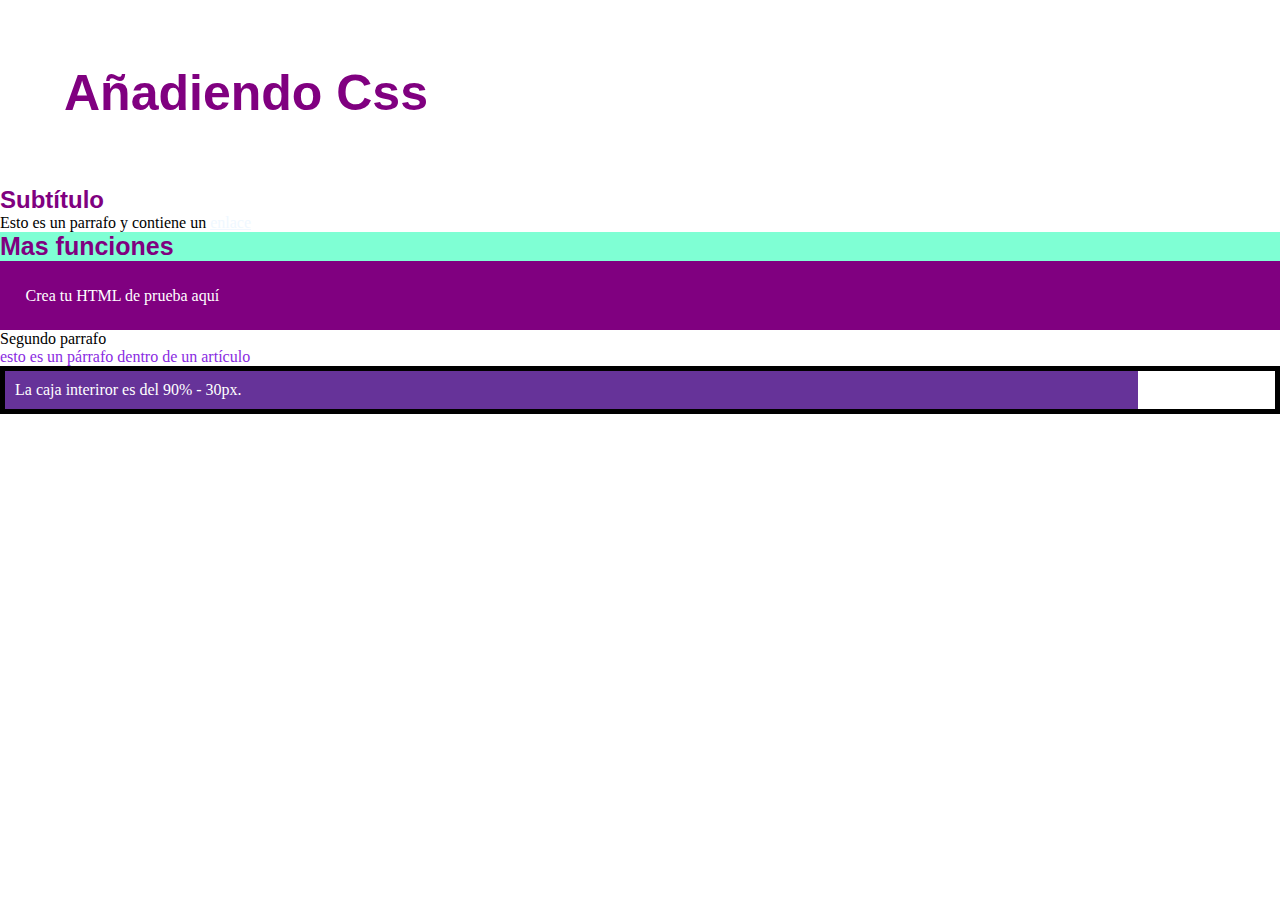
==== parte2/index.html @ 0d3249c8 "Las funciones" ====
<!DOCTYPE html>
<html lang="en">
  <head>
    <meta charset="utf-8" />
    <title>Mis experimentos CSS</title>
    <link rel="stylesheet" href="styles.css" />
  </head>
  <body>
    <div>
      <h1>Añadiendo Css</h1>
      <h2>Subtítulo</h2>

      <p class="alternativo">
        Esto es un parrafo y contiene un <a href="#">enlace</a>
      </p>
    </div>

    <h3 class="intro">Mas funciones</h3>

    <p id="parrafo">Crea tu HTML de prueba aquí</p>
    <p class="alternativo">Segundo parrafo</p>

    <article>
      <p class="especial">esto es un párrafo dentro de un artículo</p>
    </article>

    <main>
      <div class="outer">
        <div class="box">La caja interiror es del 90% - 30px.</div>
      </div>
    </main>
  </body>
</html>
---- parte2/styles.css ----
* {
    color: aliceblue;
    margin: 0;
}

h1 {
    border-color: aquamarine;
    font-size: 50px;
    padding: 5%;
}

a:link {
    color: rgb:cornsilk ;
}

a:visited {
    color: rgb(rgb(132, 132, 173));
}

a:hover {
    color: aquamarine;
    text-decoration: none;
}

.intro {
    color:blue;
    font-size: 25px;
    background-color: aquamarine;
}

.alternativo {
    color: black;
}

#parrafo {
    color: white;
    background-color: purple;
    padding: 2%;

}

h1, h2, .intro {
    font-family: Verdana, Geneva, Tahoma, sans-serif;
    color: purple;
}

.especial {
    color: blueviolet;
}

.outer {
    border: 5px solid black;
}

.box {
    padding: 10px;
    width: calc(90% - 30px);
    background-color: rebeccapurple;
    color: white;
}
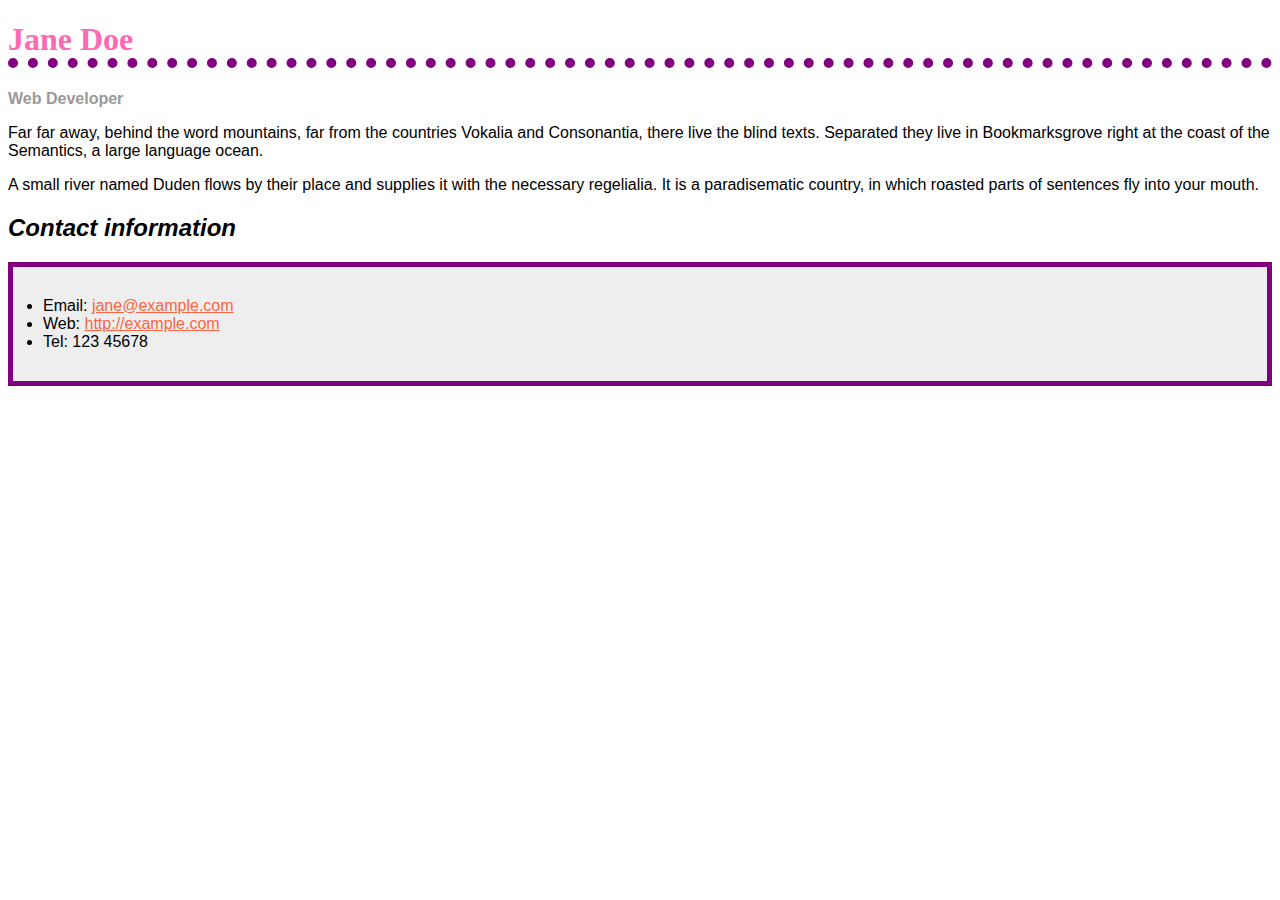
==== commit 034462a7: "Cambio de estilo a una biografía" ====
--- a/parte2/index.html
+++ b/parte2/index.html
@@ -6,28 +6,26 @@
     <link rel="stylesheet" href="styles.css" />
   </head>
   <body>
-    <div>
-      <h1>Añadiendo Css</h1>
-      <h2>Subtítulo</h2>
+    <h1>Jane Doe</h1>
+    <div class="job-title">Web Developer</div>
+    <p>
+      Far far away, behind the word mountains, far from the countries Vokalia
+      and Consonantia, there live the blind texts. Separated they live in
+      Bookmarksgrove right at the coast of the Semantics, a large language
+      ocean.
+    </p>
 
-      <p class="alternativo">
-        Esto es un parrafo y contiene un <a href="#">enlace</a>
-      </p>
-    </div>
+    <p>
+      A small river named Duden flows by their place and supplies it with the
+      necessary regelialia. It is a paradisematic country, in which roasted
+      parts of sentences fly into your mouth.
+    </p>
 
-    <h3 class="intro">Mas funciones</h3>
-
-    <p id="parrafo">Crea tu HTML de prueba aquí</p>
-    <p class="alternativo">Segundo parrafo</p>
-
-    <article>
-      <p class="especial">esto es un párrafo dentro de un artículo</p>
-    </article>
-
-    <main>
-      <div class="outer">
-        <div class="box">La caja interiror es del 90% - 30px.</div>
-      </div>
-    </main>
+    <h2><em>Contact information</em></h2>
+    <ul>
+      <li>Email: <a href="mailto:jane@example.com">jane@example.com</a></li>
+      <li>Web: <a href="http://example.com">http://example.com</a></li>
+      <li>Tel: 123 45678</li>
+    </ul>
   </body>
 </html>
--- a/parte2/styles.css
+++ b/parte2/styles.css
@@ -1,60 +1,35 @@
-* {
-    color: aliceblue;
-    margin: 0;
+body {
+    font-family: Arial, Helvetica, sans-serif;
 }
 
 h1 {
-    border-color: aquamarine;
-    font-size: 50px;
-    padding: 5%;
+    color: hotpink;
+    font-size: 2em;
+    font-family: Georgia, 'Times New Roman', Times, serif;
+    border-bottom: 10px dotted purple;
 }
 
-a:link {
-    color: rgb:cornsilk ;
+h2 {
+    font-size: 1.5em;
 }
 
-a:visited {
-    color: rgb(rgb(132, 132, 173));
+.job-title {
+    color: #999999;
+    font-weight: bold;
+}
+
+a:link, a:visited {
+    color: #fb6542;
 }
 
 a:hover {
-    color: aquamarine;
     text-decoration: none;
+    color: green;
 }
 
-.intro {
-    color:blue;
-    font-size: 25px;
-    background-color: aquamarine;
+ul {
+    padding: 30px;
+    background-color: #eeeeee;
+    border: 5px solid purple;
 }
 
-.alternativo {
-    color: black;
-}
-
-#parrafo {
-    color: white;
-    background-color: purple;
-    padding: 2%;
-
-}
-
-h1, h2, .intro {
-    font-family: Verdana, Geneva, Tahoma, sans-serif;
-    color: purple;
-}
-
-.especial {
-    color: blueviolet;
-}
-
-.outer {
-    border: 5px solid black;
-}
-
-.box {
-    padding: 10px;
-    width: calc(90% - 30px);
-    background-color: rebeccapurple;
-    color: white;
-}
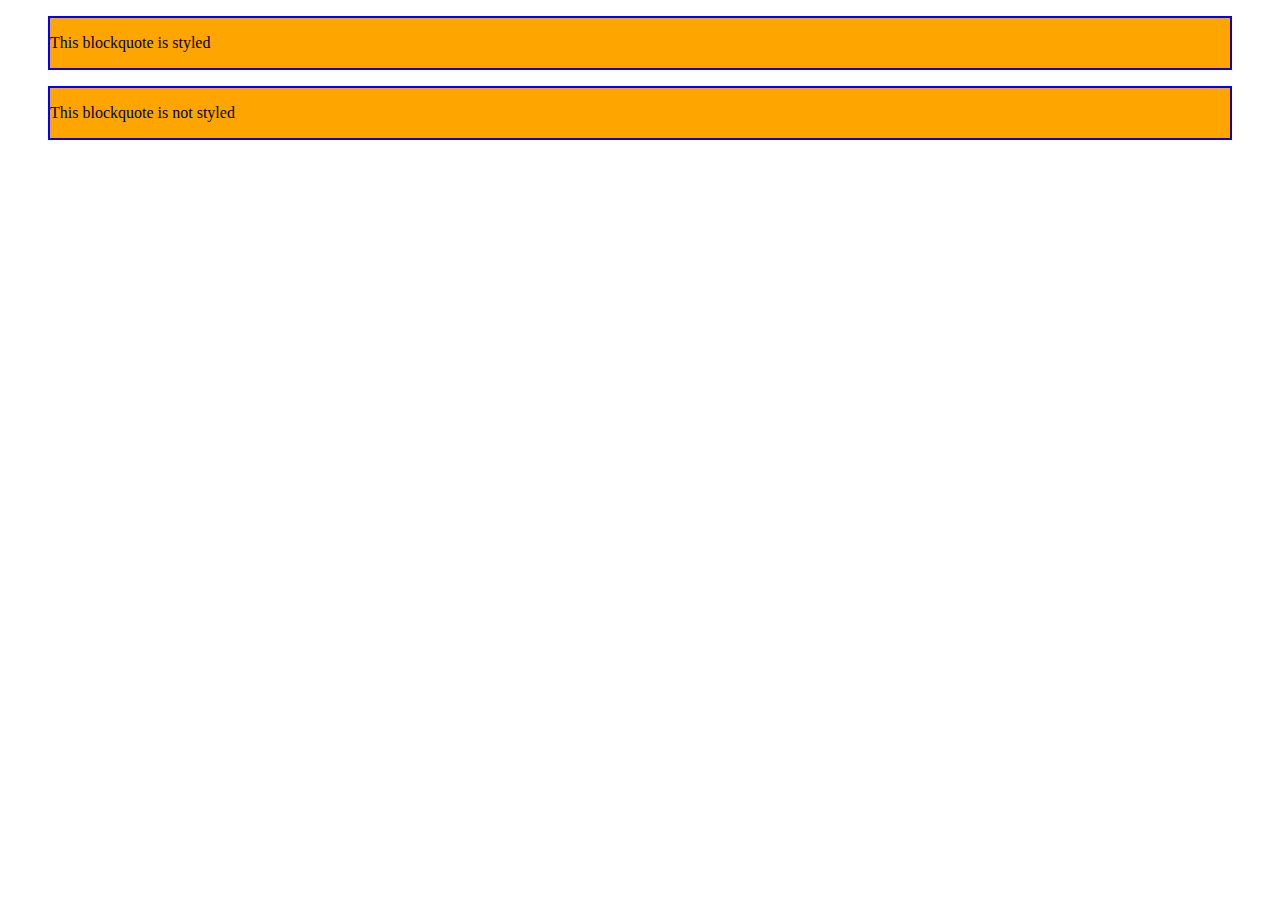
==== commit d92dd039: "Restablecer todos los valores de propiedad" ====
--- a/parte2/index.html
+++ b/parte2/index.html
@@ -6,26 +6,12 @@
     <link rel="stylesheet" href="styles.css" />
   </head>
   <body>
-    <h1>Jane Doe</h1>
-    <div class="job-title">Web Developer</div>
-    <p>
-      Far far away, behind the word mountains, far from the countries Vokalia
-      and Consonantia, there live the blind texts. Separated they live in
-      Bookmarksgrove right at the coast of the Semantics, a large language
-      ocean.
-    </p>
+    <blockquote>
+      <p>This blockquote is styled</p>
+    </blockquote>
 
-    <p>
-      A small river named Duden flows by their place and supplies it with the
-      necessary regelialia. It is a paradisematic country, in which roasted
-      parts of sentences fly into your mouth.
-    </p>
-
-    <h2><em>Contact information</em></h2>
-    <ul>
-      <li>Email: <a href="mailto:jane@example.com">jane@example.com</a></li>
-      <li>Web: <a href="http://example.com">http://example.com</a></li>
-      <li>Tel: 123 45678</li>
-    </ul>
+    <blockquote class="fix-this">
+      <p>This blockquote is not styled</p>
+    </blockquote>
   </body>
 </html>
--- a/parte2/styles.css
+++ b/parte2/styles.css
@@ -1,35 +1,8 @@
-body {
-    font-family: Arial, Helvetica, sans-serif;
+blockquote {
+    background-color: orange;
+    border: 2px solid blue;
+    
 }
 
-h1 {
-    color: hotpink;
-    font-size: 2em;
-    font-family: Georgia, 'Times New Roman', Times, serif;
-    border-bottom: 10px dotted purple;
-}
+        
 
-h2 {
-    font-size: 1.5em;
-}
-
-.job-title {
-    color: #999999;
-    font-weight: bold;
-}
-
-a:link, a:visited {
-    color: #fb6542;
-}
-
-a:hover {
-    text-decoration: none;
-    color: green;
-}
-
-ul {
-    padding: 30px;
-    background-color: #eeeeee;
-    border: 5px solid purple;
-}
-
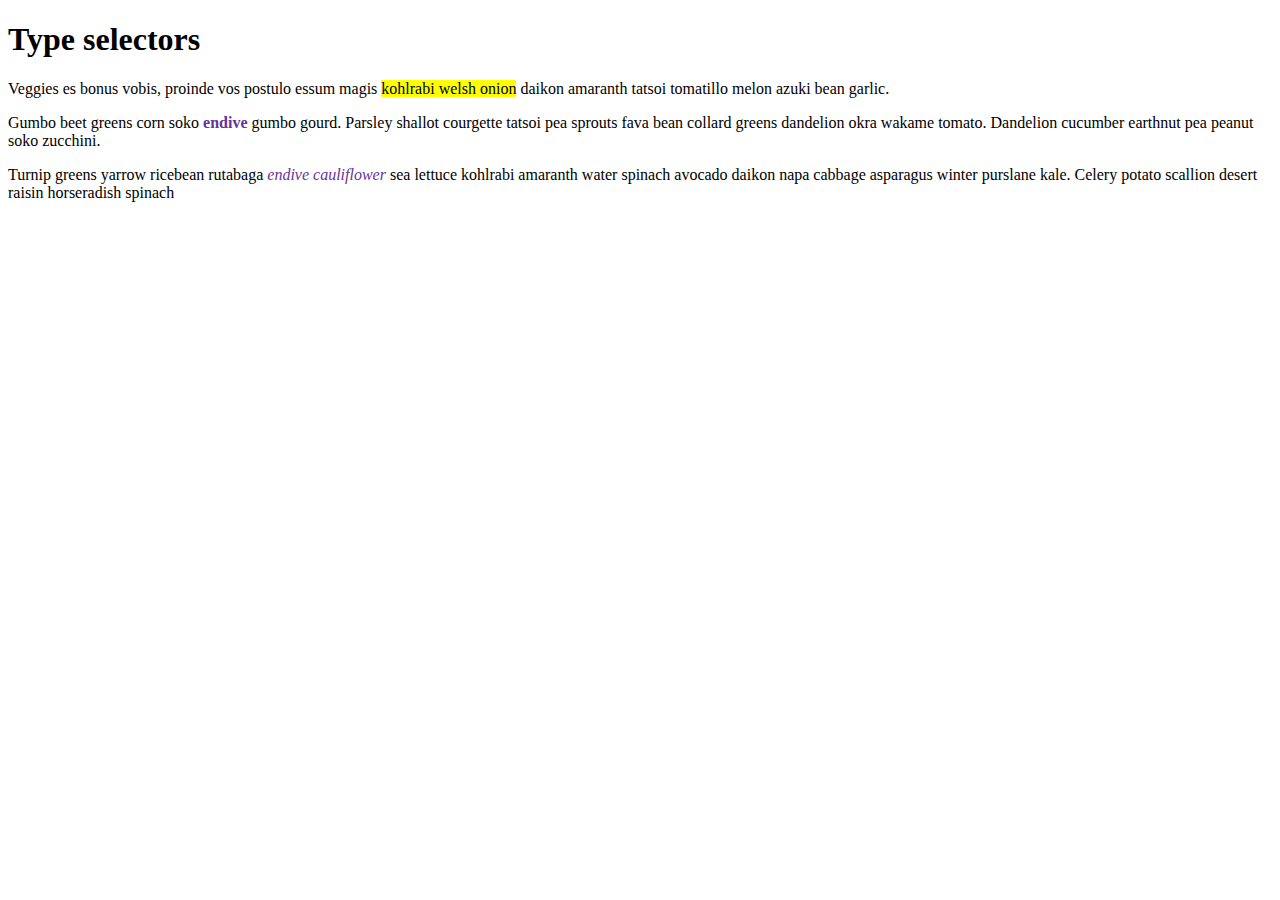
==== commit 91076d73: "combinación de selectores" ====
--- a/parte2/index.html
+++ b/parte2/index.html
@@ -6,12 +6,24 @@
     <link rel="stylesheet" href="styles.css" />
   </head>
   <body>
-    <blockquote>
-      <p>This blockquote is styled</p>
-    </blockquote>
+    <h1>Type selectors</h1>
+    <p>
+      Veggies es bonus vobis, proinde vos postulo essum magis
+      <span>kohlrabi welsh onion</span> daikon amaranth tatsoi tomatillo melon
+      azuki bean garlic.
+    </p>
 
-    <blockquote class="fix-this">
-      <p>This blockquote is not styled</p>
-    </blockquote>
+    <p>
+      Gumbo beet greens corn soko <strong>endive</strong> gumbo gourd. Parsley
+      shallot courgette tatsoi pea sprouts fava bean collard greens dandelion
+      okra wakame tomato. Dandelion cucumber earthnut pea peanut soko zucchini.
+    </p>
+
+    <p>
+      Turnip greens yarrow ricebean rutabaga <em>endive cauliflower</em> sea
+      lettuce kohlrabi amaranth water spinach avocado daikon napa cabbage
+      asparagus winter purslane kale. Celery potato scallion desert raisin
+      horseradish spinach
+    </p>
   </body>
 </html>
--- a/parte2/styles.css
+++ b/parte2/styles.css
@@ -1,8 +1,14 @@
-blockquote {
-    background-color: orange;
-    border: 2px solid blue;
-    
+span {
+  background-color: yellow;
 }
 
-        
+strong,
+em {
+  color: rebeccapurple;
+}
 
+
+
+
+
+
